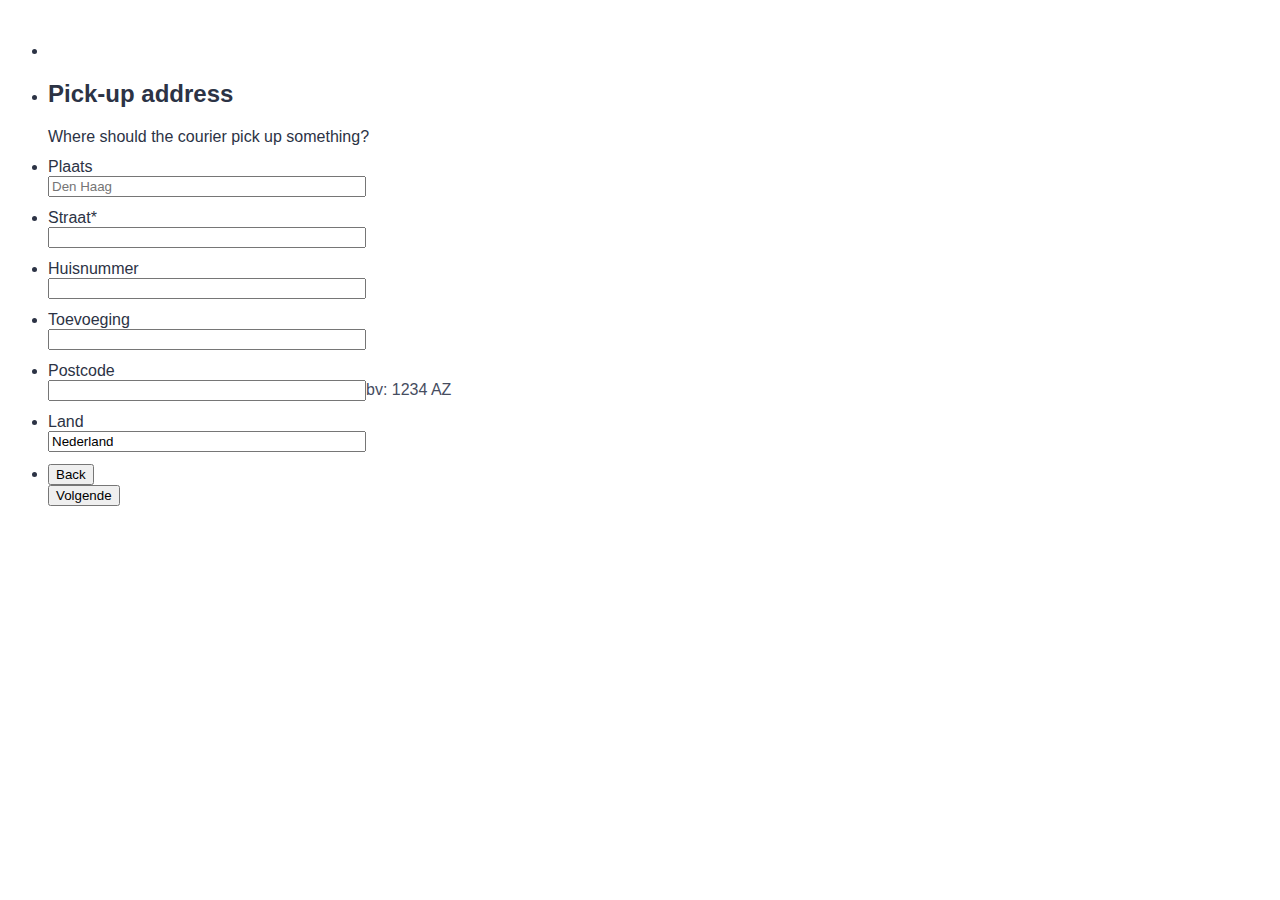
==== form.html @ b3a0fb4d "testform" ====
<!DOCTYPE html>
<html lang="en">
<head>
    <meta charset="UTF-8">
    <meta name="viewport" content="width=device-width, initial-scale=1.0">
    <title>Document</title>
</head>
<body>
    <script src="https://cdn02.jotfor.ms/static/prototype.forms.js?v=3.3.54781" type="text/javascript"></script>
<script src="https://cdn03.jotfor.ms/static/jotform.forms.js?v=3.3.54781" type="text/javascript"></script>
<script src="https://cdn01.jotfor.ms/js/vendor/maskedinput_5.0.9.min.js?v=3.3.54781" type="text/javascript"></script>
<script src="https://cdn01.jotfor.ms/s/umd/a07a3456121/for-widgets-server.js?v=3.3.54781" type="text/javascript"></script>
<script type="text/javascript">	JotForm.newDefaultTheme = true;
	JotForm.extendsNewTheme = false;
	JotForm.singleProduct = false;
	JotForm.newPaymentUIForNewCreatedForms = true;
	JotForm.texts = {"confirmEmail":"E-mail does not match","pleaseWait":"Please wait...","validateEmail":"You need to validate this e-mail","confirmClearForm":"Are you sure you want to clear the form","lessThan":"Your score should be less than or equal to","incompleteFields":"There are incomplete required fields. Please complete them.","required":"This field is required.","requireOne":"At least one field required.","requireEveryRow":"Every row is required.","requireEveryCell":"Every cell is required.","email":"Enter a valid e-mail address","alphabetic":"This field can only contain letters","numeric":"This field can only contain numeric values","alphanumeric":"This field can only contain letters and numbers.","cyrillic":"This field can only contain cyrillic characters","url":"This field can only contain a valid URL","currency":"This field can only contain currency values.","fillMask":"Field value must fill mask.","uploadExtensions":"You can only upload following files:","noUploadExtensions":"File has no extension file type (e.g. .txt, .png, .jpeg)","uploadFilesize":"File size cannot be bigger than:","uploadFilesizemin":"File size cannot be smaller than:","gradingScoreError":"Score total should only be less than or equal to","inputCarretErrorA":"Input should not be less than the minimum value:","inputCarretErrorB":"Input should not be greater than the maximum value:","maxDigitsError":"The maximum digits allowed is","minCharactersError":"The number of characters should not be less than the minimum value:","maxCharactersError":"The number of characters should not be more than the maximum value:","freeEmailError":"Free email accounts are not allowed","minSelectionsError":"The minimum required number of selections is ","maxSelectionsError":"The maximum number of selections allowed is ","pastDatesDisallowed":"Date must not be in the past.","dateLimited":"This date is unavailable.","dateInvalid":"This date is not valid. The date format is {format}","dateInvalidSeparate":"This date is not valid. Enter a valid {element}.","ageVerificationError":"You must be older than {minAge} years old to submit this form.","multipleFileUploads_typeError":"{file} has invalid extension. Only {extensions} are allowed.","multipleFileUploads_sizeError":"{file} is too large, maximum file size is {sizeLimit}.","multipleFileUploads_minSizeError":"{file} is too small, minimum file size is {minSizeLimit}.","multipleFileUploads_emptyError":"{file} is empty, please select files again without it.","multipleFileUploads_uploadFailed":"File upload failed, please remove it and upload the file again.","multipleFileUploads_onLeave":"The files are being uploaded, if you leave now the upload will be cancelled.","multipleFileUploads_fileLimitError":"Only {fileLimit} file uploads allowed.","dragAndDropFilesHere_infoMessage":"Drag and drop files here","chooseAFile_infoMessage":"Choose a file","maxFileSize_infoMessage":"Max. file size","generalError":"There are errors on the form. Please fix them before continuing.","generalPageError":"There are errors on this page. Please fix them before continuing.","wordLimitError":"Too many words. The limit is","wordMinLimitError":"Too few words.  The minimum is","characterLimitError":"Too many Characters.  The limit is","characterMinLimitError":"Too few characters. The minimum is","ccInvalidNumber":"Credit Card Number is invalid.","ccInvalidCVC":"CVC number is invalid.","ccInvalidExpireDate":"Expire date is invalid.","ccInvalidExpireMonth":"Expiration month is invalid.","ccInvalidExpireYear":"Expiration year is invalid.","ccMissingDetails":"Please fill up the credit card details.","ccMissingProduct":"Please select at least one product.","ccMissingDonation":"Please enter numeric values for donation amount.","disallowDecimals":"Please enter a whole number.","restrictedDomain":"This domain is not allowed","ccDonationMinLimitError":"Minimum amount is {minAmount} {currency}","requiredLegend":"All fields marked with * are required and must be filled.","geoPermissionTitle":"Permission Denied","geoPermissionDesc":"Check your browser's privacy settings.","geoNotAvailableTitle":"Position Unavailable","geoNotAvailableDesc":"Location provider not available. Please enter the address manually.","geoTimeoutTitle":"Timeout","geoTimeoutDesc":"Please check your internet connection and try again.","selectedTime":"Selected Time","formerSelectedTime":"Former Time","cancelAppointment":"Cancel Appointment","cancelSelection":"Cancel Selection","noSlotsAvailable":"No slots available","slotUnavailable":"{time} on {date} has been selected is unavailable. Please select another slot.","multipleError":"There are {count} errors on this page. Please correct them before moving on.","oneError":"There is {count} error on this page. Please correct it before moving on.","doneMessage":"Well done! All errors are fixed.","invalidTime":"Enter a valid time","doneButton":"Done","reviewSubmitText":"Review and Submit","nextButtonText":"Next","prevButtonText":"Previous","seeErrorsButton":"See Errors","notEnoughStock":"Not enough stock for the current selection","notEnoughStock_remainedItems":"Not enough stock for the current selection ({count} items left)","soldOut":"Sold Out","justSoldOut":"Just Sold Out","selectionSoldOut":"Selection Sold Out","subProductItemsLeft":"({count} items left)","startButtonText":"START","submitButtonText":"Submit","submissionLimit":"Sorry! Only one entry is allowed. <br> Multiple submissions are disabled for this form.","reviewBackText":"Back to Form","seeAllText":"See All","progressMiddleText":"of","fieldError":"field has an error.","error":"Error"};
	JotForm.newPaymentUI = true;
	JotForm.replaceTagTest = true;
	JotForm.clearFieldOnHide="disable";
	JotForm.submitError="jumpToFirstError";
	JotForm.isFullSource = true;

	JotForm.init(function(){
	/*INIT-START*/
if (window.JotForm && JotForm.accessible) $('input_1').setAttribute('tabindex',0);
      JotForm.description('input_1', 'Where should the courier pick up something?');
if (window.JotForm && JotForm.accessible) $('input_6').setAttribute('tabindex',0);
if (window.JotForm && JotForm.accessible) $('input_7').setAttribute('tabindex',0);
if (window.JotForm && JotForm.accessible) $('input_8').setAttribute('tabindex',0);
if (window.JotForm && JotForm.accessible) $('input_9').setAttribute('tabindex',0);
      JotForm.setInputTextMasking( 'input_9', '\u0023\u0023\u0023\u0023 \u0040\u0040' );
if (window.JotForm && JotForm.accessible) $('input_10').setAttribute('tabindex',0);
if (window.JotForm && JotForm.accessible) $('input_13').setAttribute('tabindex',0);
      JotForm.description('input_13', 'Where should the courier pick up something?');
if (window.JotForm && JotForm.accessible) $('input_14').setAttribute('tabindex',0);
if (window.JotForm && JotForm.accessible) $('input_15').setAttribute('tabindex',0);
if (window.JotForm && JotForm.accessible) $('input_16').setAttribute('tabindex',0);
if (window.JotForm && JotForm.accessible) $('input_17').setAttribute('tabindex',0);
      JotForm.setInputTextMasking( 'input_17', '\u0023\u0023\u0023\u0023 \u0040\u0040' );
if (window.JotForm && JotForm.accessible) $('input_18').setAttribute('tabindex',0);
      JotForm.alterTexts({"ageVerificationError":"You must be older than {minAge} years old to submit this form.","alphabetic":"This field can only contain letters","alphanumeric":"This field can only contain letters and numbers.","cancelAppointment":"Cancel Appointment","cancelSelection":"Cancel Selection","ccDonationMinLimitError":"Minimum amount is {minAmount} {currency}","ccInvalidCVC":"CVC number is invalid.","ccInvalidExpireDate":"Expire date is invalid.","ccInvalidExpireMonth":"Expiration month is invalid.","ccInvalidExpireYear":"Expiration year is invalid.","ccInvalidNumber":"Credit Card Number is invalid.","ccMissingDetails":"Please fill up the credit card details.","ccMissingDonation":"Please enter numeric values for donation amount.","ccMissingProduct":"Please select at least one product.","characterLimitError":"Too many Characters.  The limit is","characterMinLimitError":"Too few characters. The minimum is","chooseAFile_infoMessage":"Choose a file","confirmClearForm":"Are you sure you want to clear the form","confirmEmail":"E-mail does not match","currency":"This field can only contain currency values.","cyrillic":"This field can only contain cyrillic characters","dateInvalid":"This date is not valid. The date format is {format}","dateInvalidSeparate":"This date is not valid. Enter a valid {element}.","dateLimited":"This date is unavailable.","disallowDecimals":"Please enter a whole number.","doneButton":"Done","doneMessage":"Well done! All errors are fixed.","dragAndDropFilesHere_infoMessage":"Drag and drop files here","email":"Enter a valid e-mail address","error":"Error","fieldError":"field has an error.","fillMask":"Field value must fill mask.","formerSelectedTime":"Former Time","freeEmailError":"Free email accounts are not allowed","generalError":"There are errors on the form. Please fix them before continuing.","generalPageError":"There are errors on this page. Please fix them before continuing.","geoNotAvailableDesc":"Location provider not available. Please enter the address manually.","geoNotAvailableTitle":"Position Unavailable","geoPermissionDesc":"Check your browser's privacy settings.","geoPermissionTitle":"Permission Denied","geoTimeoutDesc":"Please check your internet connection and try again.","geoTimeoutTitle":"Timeout","gradingScoreError":"Score total should only be less than or equal to","incompleteFields":"There are incomplete required fields. Please complete them.","inputCarretErrorA":"Input should not be less than the minimum value:","inputCarretErrorB":"Input should not be greater than the maximum value:","invalidTime":"Enter a valid time","justSoldOut":"Just Sold Out","lessThan":"Your score should be less than or equal to","maxCharactersError":"The number of characters should not be more than the maximum value:","maxDigitsError":"The maximum digits allowed is","maxFileSize_infoMessage":"Max. file size","maxSelectionsError":"The maximum number of selections allowed is ","minCharactersError":"The number of characters should not be less than the minimum value:","minSelectionsError":"The minimum required number of selections is ","multipleError":"There are {count} errors on this page. Please correct them before moving on.","multipleFileUploads_emptyError":"{file} is empty, please select files again without it.","multipleFileUploads_fileLimitError":"Only {fileLimit} file uploads allowed.","multipleFileUploads_minSizeError":"{file} is too small, minimum file size is {minSizeLimit}.","multipleFileUploads_onLeave":"The files are being uploaded, if you leave now the upload will be cancelled.","multipleFileUploads_sizeError":"{file} is too large, maximum file size is {sizeLimit}.","multipleFileUploads_typeError":"{file} has invalid extension. Only {extensions} are allowed.","multipleFileUploads_uploadFailed":"File upload failed, please remove it and upload the file again.","nextButtonText":"Next","noSlotsAvailable":"No slots available","notEnoughStock":"Not enough stock for the current selection","notEnoughStock_remainedItems":"Not enough stock for the current selection ({count} items left)","noUploadExtensions":"File has no extension file type (e.g. .txt, .png, .jpeg)","numeric":"This field can only contain numeric values","oneError":"There is {count} error on this page. Please correct it before moving on.","pastDatesDisallowed":"Date must not be in the past.","pleaseWait":"Please wait...","prevButtonText":"Previous","progressMiddleText":"of","required":"This field is required.","requiredLegend":"All fields marked with * are required and must be filled.","requireEveryCell":"Every cell is required.","requireEveryRow":"Every row is required.","requireOne":"At least one field required.","restrictedDomain":"This domain is not allowed","reviewBackText":"Back to Form","reviewSubmitText":"Review and Submit","seeAllText":"See All","seeErrorsButton":"See Errors","selectedTime":"Selected Time","selectionSoldOut":"Selection Sold Out","slotUnavailable":"{time} on {date} has been selected is unavailable. Please select another slot.","soldOut":"Sold Out","startButtonText":"START","submissionLimit":"Sorry! Only one entry is allowed. &lt;br&gt; Multiple submissions are disabled for this form.","submitButtonText":"Submit","subProductItemsLeft":"({count} items left)","uploadExtensions":"You can only upload following files:","uploadFilesize":"File size cannot be bigger than:","uploadFilesizemin":"File size cannot be smaller than:","url":"This field can only contain a valid URL","validateEmail":"You need to validate this e-mail","wordLimitError":"Too many words. The limit is","wordMinLimitError":"Too few words.  The minimum is"});
	/*INIT-END*/
	});

   setTimeout(function() {
JotForm.paymentExtrasOnTheFly([null,{"description":"Where should the courier pick up something?","name":"ltspanClasshwtzegtltspan","qid":"1","subLabel":"","text":"Plaats","type":"control_textbox"},null,null,null,{"name":"pickupAddress","qid":"5","text":"Pick-up address","type":"control_head"},{"description":"","name":"straat","qid":"6","subLabel":"","text":"Straat","type":"control_textbox"},{"description":"","name":"huisnummer","qid":"7","subLabel":"","text":"Huisnummer","type":"control_textbox"},{"description":"","name":"toevoeging","qid":"8","subLabel":"","text":"Toevoeging","type":"control_textbox"},{"description":"","name":"postcode","qid":"9","subLabel":"bv: 1234 AZ","text":"Postcode","type":"control_textbox"},{"description":"","name":"land","qid":"10","subLabel":"","text":"Land","type":"control_textbox"},{"name":"pageBreak","qid":"11","text":"Page Break","type":"control_pagebreak"},null,{"description":"Where should the courier pick up something?","name":"plaats","qid":"13","subLabel":"","text":"Plaats","type":"control_textbox"},{"description":"","name":"straat14","qid":"14","subLabel":"","text":"Straat","type":"control_textbox"},{"description":"","name":"huisnummer15","qid":"15","subLabel":"","text":"Huisnummer","type":"control_textbox"},{"description":"","name":"toevoeging16","qid":"16","subLabel":"","text":"Toevoeging","type":"control_textbox"},{"description":"","name":"postcode17","qid":"17","subLabel":"bv: 1234 AZ","text":"Postcode","type":"control_textbox"},{"description":"","name":"land18","qid":"18","subLabel":"","text":"Land","type":"control_textbox"},null,{"name":"deliveryAddress","qid":"20","text":"Delivery address","type":"control_head"},null,null,null,{"name":"pageBreak24","qid":"24","text":"Page Break","type":"control_pagebreak"},null,{"name":"watIs","qid":"26","text":"Wat is de omvang","type":"control_head"},null,null,null,null,null,null,null,null,null,null,{"name":"typeA","qid":"37","text":"","type":"control_widget"}]);}, 20); 
</script>
<link type="text/css" rel="stylesheet" href="https://cdn01.jotfor.ms/stylebuilder/static/form-common.css?v=73932fc
"/>
<style type="text/css">@media print{*{-webkit-print-color-adjust: exact !important;color-adjust: exact !important;}.form-section{display:inline!important}.form-pagebreak{display:none!important}.form-section-closed{height:auto!important}.page-section{position:initial!important}}</style>
<link type="text/css" rel="stylesheet" href="https://cdn02.jotfor.ms/themes/CSS/5e6b428acc8c4e222d1beb91.css?v=3.3.54781"/>
<link type="text/css" rel="stylesheet" href="https://cdn03.jotfor.ms/css/styles/payment/payment_styles.css?3.3.54781" />
<link type="text/css" rel="stylesheet" href="https://cdn01.jotfor.ms/css/styles/payment/payment_feature.css?3.3.54781" />
<style type="text/css" id="form-designer-style">
    /* Injected CSS Code */
/*PREFERENCES STYLE*/
    .form-all {
      font-family: Inter, sans-serif;
    }
  
    .form-label.form-label-auto {
      
    display: block;
    float: none;
    text-align: left;
    width: 100%;
  
    }
  
    .form-line {
      margin-top: 12px;
      margin-bottom: 12px;
    }
  
    .form-all {
      max-width: 752px;
      width: 100%;
    }
  
    .form-label.form-label-left,
    .form-label.form-label-right,
    .form-label.form-label-left.form-label-auto,
    .form-label.form-label-right.form-label-auto {
      width: 230px;
    }
  
    .form-all {
      font-size: 16px
    }
  
    .supernova .form-all, .form-all {
      background-color: #fff;
    }
  
    .form-all {
      color: #2C3345;
    }
    .form-header-group .form-header {
      color: #2C3345;
    }
    .form-header-group .form-subHeader {
      color: #2C3345;
    }
    .form-label-top,
    .form-label-left,
    .form-label-right,
    .form-html,
    .form-checkbox-item label,
    .form-radio-item label,
    span.FITB .qb-checkbox-label,
    span.FITB .qb-radiobox-label,
    span.FITB .form-radio label,
    span.FITB .form-checkbox label,
    [data-blotid][data-type=checkbox] [data-labelid],
    [data-blotid][data-type=radiobox] [data-labelid],
    span.FITB-inptCont[data-type=checkbox] label,
    span.FITB-inptCont[data-type=radiobox] label {
      color: #2C3345;
    }
    .form-sub-label {
      color: #464d5f;
    }
  
  .supernova {
    background-color: undefined;
  }
  .supernova body {
    background: transparent;
  }
  
    .form-textbox,
    .form-textarea,
    .form-dropdown,
    .form-radio-other-input,
    .form-checkbox-other-input,
    .form-captcha input,
    .form-spinner input {
      background-color: undefined;
    }
  
      
    .supernova {
      background-repeat: no-repeat;
      background-size:cover;
      background-attachment: fixed;
      background-position: center top;
    }

      .supernova, #stage {
        background-image: none;
      }
    
      .form-all {
        background-image: none;
      }
    /*PREFERENCES STYLE*//*__INSPECT_SEPERATOR__*/
    /* Injected CSS Code */
</style>

<form class="jotform-form" onsubmit="return typeof testSubmitFunction !== 'undefined' && testSubmitFunction();" action="https://eu-submit.jotform.com/submit/241743572276057" method="post" name="form_241743572276057" id="241743572276057" accept-charset="utf-8" autocomplete="on"><input type="hidden" name="formID" value="241743572276057" /><input type="hidden" id="JWTContainer" value="" /><input type="hidden" id="cardinalOrderNumber" value="" /><input type="hidden" id="jsExecutionTracker" name="jsExecutionTracker" value="build-date-1719160362410" /><input type="hidden" id="submitSource" name="submitSource" value="unknown" /><input type="hidden" id="buildDate" name="buildDate" value="1719160362410" />
  <div role="main" class="form-all">
    <ul class="form-section page-section">
      <li class="form-line" data-type="control_widget" id="id_37"><label class="form-label form-label-top form-label-auto" id="label_37" for="input_37" aria-hidden="true"> </label>
        <div id="cid_37" class="form-input-wide" data-layout="full">
          <div data-widget-name="GeoComplete" style="width:100%;text-align:Left;overflow-x:auto" data-component="widget-field"><iframe data-client-id="52933bf13be147110a000005" title="GeoComplete" frameBorder="0" scrolling="no" allowtransparency="true" allow="geolocation; microphone; camera; autoplay; encrypted-media; fullscreen" data-type="iframe" class="custom-field-frame" id="customFieldFrame_37" src="" style="max-width:212px;border:none;width:100%;height:40px" data-width="212" data-height="40"></iframe>
            <div class="widget-inputs-wrapper"><input type="hidden" id="input_37" class="form-hidden form-widget  " name="q37_typeA" value="" /><input type="hidden" id="widget_settings_37" class="form-hidden form-widget-settings" value="%5B%7B%22name%22%3A%22color%22%2C%22value%22%3A%22Black%22%7D%2C%7B%22name%22%3A%22allowedCountry%22%2C%22value%22%3A%22Worldwide%22%7D%2C%7B%22name%22%3A%22apiKey%22%2C%22value%22%3A%22AIzaSyA9giEu3eEPj6LIpFzE7bt7j7GqoI_tk88%22%7D%5D" data-version="2" /></div>
            <script type="text/javascript">
              setTimeout(function()
              {
                var _cFieldFrame = document.getElementById("customFieldFrame_37");
                if (_cFieldFrame)
                {
                  _cFieldFrame.onload = function()
                  {
                    if (typeof widgetFrameLoaded !== 'undefined')
                    {
                      widgetFrameLoaded(37,
                      {
                        "formID": 241743572276057
                      })
                    }
                  };
                  _cFieldFrame.src = "//widgets.jotform.io/geoComplete/?qid=37&isOpenedInPortal=undefined&align=Left&ref=" +
                    encodeURIComponent(window.location.protocol + "//" + window.location.host) + '' + '' + '' +
                    '&injectCSS=' + encodeURIComponent(window.location.search.indexOf("ndt=1") > -1);
                  _cFieldFrame.addClassName("custom-field-frame-rendered");
                }
              }, 0);
            </script>
          </div>
        </div>
      </li>
      <li id="cid_5" class="form-input-wide" data-type="control_head">
        <div class="form-header-group  header-default">
          <div class="header-text httal htvam">
            <h2 id="header_5" class="form-header" data-component="header">Pick-up address</h2>
            <div id="subHeader_5" class="form-subHeader">Where should the courier pick up something?</div>
          </div>
        </div>
      </li>
      <li class="form-line" data-type="control_textbox" id="id_1"><label class="form-label form-label-top form-label-auto" id="label_1" for="input_1" aria-hidden="false"> Plaats </label>
        <div id="cid_1" class="form-input-wide" data-layout="half"> <input type="text" id="input_1" name="q1_ltspanClasshwtzegtltspan" data-type="input-textbox" class="form-textbox" data-defaultvalue="" style="width:310px" size="310" placeholder="Den Haag" data-component="textbox" aria-labelledby="label_1" value="" /> </div>
      </li>
      <li class="form-line jf-required" data-type="control_textbox" id="id_6"><label class="form-label form-label-top form-label-auto" id="label_6" for="input_6" aria-hidden="false"> Straat<span class="form-required">*</span> </label>
        <div id="cid_6" class="form-input-wide jf-required" data-layout="half"> <input type="text" id="input_6" name="q6_straat" data-type="input-textbox" class="form-textbox validate[required]" data-defaultvalue="" style="width:310px" size="310" data-component="textbox" aria-labelledby="label_6" required="" value="" /> </div>
      </li>
      <li class="form-line" data-type="control_textbox" id="id_7"><label class="form-label form-label-top form-label-auto" id="label_7" for="input_7" aria-hidden="false"> Huisnummer </label>
        <div id="cid_7" class="form-input-wide" data-layout="half"> <input type="text" id="input_7" name="q7_huisnummer" data-type="input-textbox" class="form-textbox" data-defaultvalue="" style="width:310px" size="310" data-component="textbox" aria-labelledby="label_7" value="" /> </div>
      </li>
      <li class="form-line" data-type="control_textbox" id="id_8"><label class="form-label form-label-top form-label-auto" id="label_8" for="input_8" aria-hidden="false"> Toevoeging </label>
        <div id="cid_8" class="form-input-wide" data-layout="half"> <input type="text" id="input_8" name="q8_toevoeging" data-type="input-textbox" class="form-textbox" data-defaultvalue="" style="width:310px" size="310" data-component="textbox" aria-labelledby="label_8" value="" /> </div>
      </li>
      <li class="form-line" data-type="control_textbox" id="id_9"><label class="form-label form-label-top form-label-auto" id="label_9" for="input_9" aria-hidden="false"> Postcode </label>
        <div id="cid_9" class="form-input-wide" data-layout="half"> <span class="form-sub-label-container" style="vertical-align:top"><input type="text" id="input_9" name="q9_postcode" data-type="input-textbox" class="form-textbox validate[Fill Mask]" data-defaultvalue="" style="width:310px" size="310" data-masked="true" data-component="textbox" aria-labelledby="label_9 sublabel_input_9" value="" /><label class="form-sub-label" for="input_9" id="sublabel_input_9" style="min-height:13px">bv: 1234 AZ</label></span> </div>
      </li>
      <li class="form-line" data-type="control_textbox" id="id_10"><label class="form-label form-label-top form-label-auto" id="label_10" for="input_10" aria-hidden="false"> Land </label>
        <div id="cid_10" class="form-input-wide" data-layout="half"> <input type="text" id="input_10" name="q10_land" data-type="input-textbox" class="form-readonly form-textbox" data-defaultvalue="Nederland" style="width:310px" size="310" tabindex="-1" data-component="textbox" aria-labelledby="label_10" readonly="" value="Nederland" /> </div>
      </li>
      <li id="cid_11" class="form-input-wide" data-type="control_pagebreak">
        <div class="form-pagebreak" data-component="pagebreak">
          <div class="form-pagebreak-back-container"><button id="form-pagebreak-back_11" type="button" class="form-pagebreak-back  button-hidden jf-form-buttons" data-component="pagebreak-back">Back</button></div>
          <div class="form-pagebreak-next-container"><button id="form-pagebreak-next_11" type="button" class="form-pagebreak-next  jf-form-buttons" data-component="pagebreak-next">Volgende</button></div>
          <div style="clear:both" class="pageInfo form-sub-label" id="pageInfo_11"></div>
        </div>
      </li>
    </ul>
    <ul class="form-section page-section" style="display:none;">
      <li id="cid_20" class="form-input-wide" data-type="control_head">
        <div class="form-header-group  header-default">
          <div class="header-text httal htvam">
            <h2 id="header_20" class="form-header" data-component="header">Delivery address</h2>
            <div id="subHeader_20" class="form-subHeader">Where should the courier deliver something?</div>
          </div>
        </div>
      </li>
      <li class="form-line" data-type="control_textbox" id="id_13"><label class="form-label form-label-top form-label-auto" id="label_13" for="input_13" aria-hidden="false"> Plaats </label>
        <div id="cid_13" class="form-input-wide" data-layout="half"> <input type="text" id="input_13" name="q13_plaats" data-type="input-textbox" class="form-textbox" data-defaultvalue="" style="width:310px" size="310" placeholder="Den Haag" data-component="textbox" aria-labelledby="label_13" value="" /> </div>
      </li>
      <li class="form-line jf-required" data-type="control_textbox" id="id_14"><label class="form-label form-label-top form-label-auto" id="label_14" for="input_14" aria-hidden="false"> Straat<span class="form-required">*</span> </label>
        <div id="cid_14" class="form-input-wide jf-required" data-layout="half"> <input type="text" id="input_14" name="q14_straat14" data-type="input-textbox" class="form-textbox validate[required]" data-defaultvalue="" style="width:310px" size="310" data-component="textbox" aria-labelledby="label_14" required="" value="" /> </div>
      </li>
      <li class="form-line" data-type="control_textbox" id="id_15"><label class="form-label form-label-top form-label-auto" id="label_15" for="input_15" aria-hidden="false"> Huisnummer </label>
        <div id="cid_15" class="form-input-wide" data-layout="half"> <input type="text" id="input_15" name="q15_huisnummer15" data-type="input-textbox" class="form-textbox" data-defaultvalue="" style="width:310px" size="310" data-component="textbox" aria-labelledby="label_15" value="" /> </div>
      </li>
      <li class="form-line" data-type="control_textbox" id="id_16"><label class="form-label form-label-top form-label-auto" id="label_16" for="input_16" aria-hidden="false"> Toevoeging </label>
        <div id="cid_16" class="form-input-wide" data-layout="half"> <input type="text" id="input_16" name="q16_toevoeging16" data-type="input-textbox" class="form-textbox" data-defaultvalue="" style="width:310px" size="310" data-component="textbox" aria-labelledby="label_16" value="" /> </div>
      </li>
      <li class="form-line" data-type="control_textbox" id="id_17"><label class="form-label form-label-top form-label-auto" id="label_17" for="input_17" aria-hidden="false"> Postcode </label>
        <div id="cid_17" class="form-input-wide" data-layout="half"> <span class="form-sub-label-container" style="vertical-align:top"><input type="text" id="input_17" name="q17_postcode17" data-type="input-textbox" class="form-textbox validate[Fill Mask]" data-defaultvalue="" style="width:310px" size="310" data-masked="true" data-component="textbox" aria-labelledby="label_17 sublabel_input_17" value="" /><label class="form-sub-label" for="input_17" id="sublabel_input_17" style="min-height:13px">bv: 1234 AZ</label></span> </div>
      </li>
      <li class="form-line" data-type="control_textbox" id="id_18"><label class="form-label form-label-top form-label-auto" id="label_18" for="input_18" aria-hidden="false"> Land </label>
        <div id="cid_18" class="form-input-wide" data-layout="half"> <input type="text" id="input_18" name="q18_land18" data-type="input-textbox" class="form-readonly form-textbox" data-defaultvalue="Nederland" style="width:310px" size="310" tabindex="-1" data-component="textbox" aria-labelledby="label_18" readonly="" value="Nederland" /> </div>
      </li>
      <li id="cid_24" class="form-input-wide" data-type="control_pagebreak">
        <div class="form-pagebreak" data-component="pagebreak">
          <div class="form-pagebreak-back-container"><button id="form-pagebreak-back_24" type="button" class="form-pagebreak-back  jf-form-buttons" data-component="pagebreak-back">Back</button></div>
          <div class="form-pagebreak-next-container"><button id="form-pagebreak-next_24" type="button" class="form-pagebreak-next  jf-form-buttons" data-component="pagebreak-next">Volgende</button></div>
          <div style="clear:both" class="pageInfo form-sub-label" id="pageInfo_24"></div>
        </div>
      </li>
    </ul>
    <ul class="form-section page-section" style="display:none;">
      <li id="cid_26" class="form-input-wide" data-type="control_head">
        <div class="form-header-group  header-default">
          <div class="header-text httal htvam">
            <h2 id="header_26" class="form-header" data-component="header">Wat is de omvang</h2>
          </div>
        </div>
      </li>
      <li style="display:none">Should be Empty: <input type="text" name="website" value="" type="hidden" /></li>
    </ul>
  </div>
  <script>
    JotForm.showJotFormPowered = "0";
  </script>
  <script>
    JotForm.poweredByText = "Powered by Jotform";
  </script><input type="hidden" class="simple_spc" id="simple_spc" name="simple_spc" value="241743572276057" />
  <script type="text/javascript">
    var all_spc = document.querySelectorAll("form[id='241743572276057'] .si" + "mple" + "_spc");
    for (var i = 0; i < all_spc.length; i++)
    {
      all_spc[i].value = "241743572276057-241743572276057";
    }
  </script>
</form><script type="text/javascript">JotForm.ownerView=true;</script><script type="text/javascript">JotForm.forwardToEu=true;</script><script type="text/javascript">JotForm.isNewSACL=true;</script>
</body>
</html>
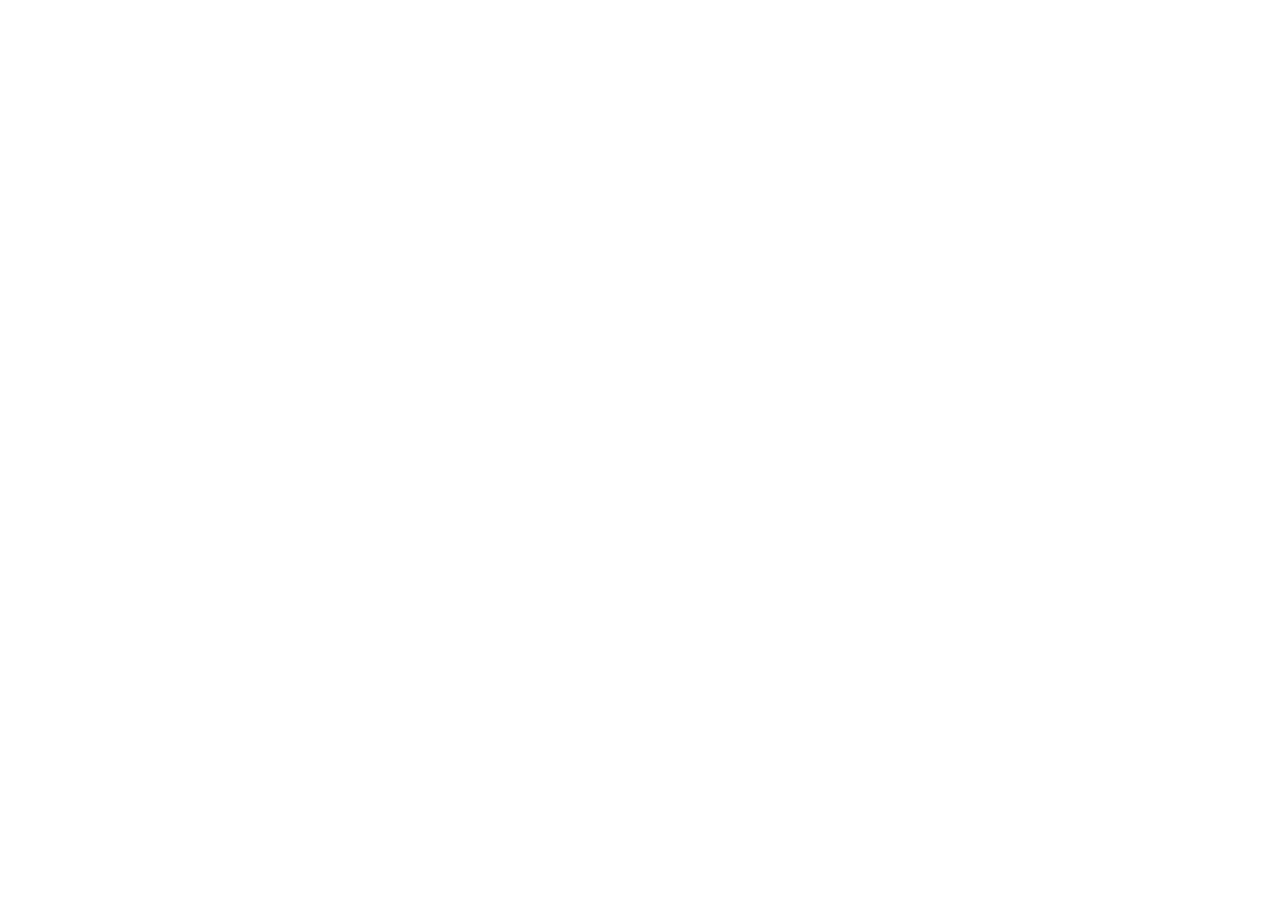
==== commit c1bc72f5: "clean form" ====
--- a/form.html
+++ b/form.html
@@ -6,284 +6,6 @@
     <title>Document</title>
 </head>
 <body>
-    <script src="https://cdn02.jotfor.ms/static/prototype.forms.js?v=3.3.54781" type="text/javascript"></script>
-<script src="https://cdn03.jotfor.ms/static/jotform.forms.js?v=3.3.54781" type="text/javascript"></script>
-<script src="https://cdn01.jotfor.ms/js/vendor/maskedinput_5.0.9.min.js?v=3.3.54781" type="text/javascript"></script>
-<script src="https://cdn01.jotfor.ms/s/umd/a07a3456121/for-widgets-server.js?v=3.3.54781" type="text/javascript"></script>
-<script type="text/javascript">	JotForm.newDefaultTheme = true;
-	JotForm.extendsNewTheme = false;
-	JotForm.singleProduct = false;
-	JotForm.newPaymentUIForNewCreatedForms = true;
-	JotForm.texts = {"confirmEmail":"E-mail does not match","pleaseWait":"Please wait...","validateEmail":"You need to validate this e-mail","confirmClearForm":"Are you sure you want to clear the form","lessThan":"Your score should be less than or equal to","incompleteFields":"There are incomplete required fields. Please complete them.","required":"This field is required.","requireOne":"At least one field required.","requireEveryRow":"Every row is required.","requireEveryCell":"Every cell is required.","email":"Enter a valid e-mail address","alphabetic":"This field can only contain letters","numeric":"This field can only contain numeric values","alphanumeric":"This field can only contain letters and numbers.","cyrillic":"This field can only contain cyrillic characters","url":"This field can only contain a valid URL","currency":"This field can only contain currency values.","fillMask":"Field value must fill mask.","uploadExtensions":"You can only upload following files:","noUploadExtensions":"File has no extension file type (e.g. .txt, .png, .jpeg)","uploadFilesize":"File size cannot be bigger than:","uploadFilesizemin":"File size cannot be smaller than:","gradingScoreError":"Score total should only be less than or equal to","inputCarretErrorA":"Input should not be less than the minimum value:","inputCarretErrorB":"Input should not be greater than the maximum value:","maxDigitsError":"The maximum digits allowed is","minCharactersError":"The number of characters should not be less than the minimum value:","maxCharactersError":"The number of characters should not be more than the maximum value:","freeEmailError":"Free email accounts are not allowed","minSelectionsError":"The minimum required number of selections is ","maxSelectionsError":"The maximum number of selections allowed is ","pastDatesDisallowed":"Date must not be in the past.","dateLimited":"This date is unavailable.","dateInvalid":"This date is not valid. The date format is {format}","dateInvalidSeparate":"This date is not valid. Enter a valid {element}.","ageVerificationError":"You must be older than {minAge} years old to submit this form.","multipleFileUploads_typeError":"{file} has invalid extension. Only {extensions} are allowed.","multipleFileUploads_sizeError":"{file} is too large, maximum file size is {sizeLimit}.","multipleFileUploads_minSizeError":"{file} is too small, minimum file size is {minSizeLimit}.","multipleFileUploads_emptyError":"{file} is empty, please select files again without it.","multipleFileUploads_uploadFailed":"File upload failed, please remove it and upload the file again.","multipleFileUploads_onLeave":"The files are being uploaded, if you leave now the upload will be cancelled.","multipleFileUploads_fileLimitError":"Only {fileLimit} file uploads allowed.","dragAndDropFilesHere_infoMessage":"Drag and drop files here","chooseAFile_infoMessage":"Choose a file","maxFileSize_infoMessage":"Max. file size","generalError":"There are errors on the form. Please fix them before continuing.","generalPageError":"There are errors on this page. Please fix them before continuing.","wordLimitError":"Too many words. The limit is","wordMinLimitError":"Too few words.  The minimum is","characterLimitError":"Too many Characters.  The limit is","characterMinLimitError":"Too few characters. The minimum is","ccInvalidNumber":"Credit Card Number is invalid.","ccInvalidCVC":"CVC number is invalid.","ccInvalidExpireDate":"Expire date is invalid.","ccInvalidExpireMonth":"Expiration month is invalid.","ccInvalidExpireYear":"Expiration year is invalid.","ccMissingDetails":"Please fill up the credit card details.","ccMissingProduct":"Please select at least one product.","ccMissingDonation":"Please enter numeric values for donation amount.","disallowDecimals":"Please enter a whole number.","restrictedDomain":"This domain is not allowed","ccDonationMinLimitError":"Minimum amount is {minAmount} {currency}","requiredLegend":"All fields marked with * are required and must be filled.","geoPermissionTitle":"Permission Denied","geoPermissionDesc":"Check your browser's privacy settings.","geoNotAvailableTitle":"Position Unavailable","geoNotAvailableDesc":"Location provider not available. Please enter the address manually.","geoTimeoutTitle":"Timeout","geoTimeoutDesc":"Please check your internet connection and try again.","selectedTime":"Selected Time","formerSelectedTime":"Former Time","cancelAppointment":"Cancel Appointment","cancelSelection":"Cancel Selection","noSlotsAvailable":"No slots available","slotUnavailable":"{time} on {date} has been selected is unavailable. Please select another slot.","multipleError":"There are {count} errors on this page. Please correct them before moving on.","oneError":"There is {count} error on this page. Please correct it before moving on.","doneMessage":"Well done! All errors are fixed.","invalidTime":"Enter a valid time","doneButton":"Done","reviewSubmitText":"Review and Submit","nextButtonText":"Next","prevButtonText":"Previous","seeErrorsButton":"See Errors","notEnoughStock":"Not enough stock for the current selection","notEnoughStock_remainedItems":"Not enough stock for the current selection ({count} items left)","soldOut":"Sold Out","justSoldOut":"Just Sold Out","selectionSoldOut":"Selection Sold Out","subProductItemsLeft":"({count} items left)","startButtonText":"START","submitButtonText":"Submit","submissionLimit":"Sorry! Only one entry is allowed. <br> Multiple submissions are disabled for this form.","reviewBackText":"Back to Form","seeAllText":"See All","progressMiddleText":"of","fieldError":"field has an error.","error":"Error"};
-	JotForm.newPaymentUI = true;
-	JotForm.replaceTagTest = true;
-	JotForm.clearFieldOnHide="disable";
-	JotForm.submitError="jumpToFirstError";
-	JotForm.isFullSource = true;
 
-	JotForm.init(function(){
-	/*INIT-START*/
-if (window.JotForm && JotForm.accessible) $('input_1').setAttribute('tabindex',0);
-      JotForm.description('input_1', 'Where should the courier pick up something?');
-if (window.JotForm && JotForm.accessible) $('input_6').setAttribute('tabindex',0);
-if (window.JotForm && JotForm.accessible) $('input_7').setAttribute('tabindex',0);
-if (window.JotForm && JotForm.accessible) $('input_8').setAttribute('tabindex',0);
-if (window.JotForm && JotForm.accessible) $('input_9').setAttribute('tabindex',0);
-      JotForm.setInputTextMasking( 'input_9', '\u0023\u0023\u0023\u0023 \u0040\u0040' );
-if (window.JotForm && JotForm.accessible) $('input_10').setAttribute('tabindex',0);
-if (window.JotForm && JotForm.accessible) $('input_13').setAttribute('tabindex',0);
-      JotForm.description('input_13', 'Where should the courier pick up something?');
-if (window.JotForm && JotForm.accessible) $('input_14').setAttribute('tabindex',0);
-if (window.JotForm && JotForm.accessible) $('input_15').setAttribute('tabindex',0);
-if (window.JotForm && JotForm.accessible) $('input_16').setAttribute('tabindex',0);
-if (window.JotForm && JotForm.accessible) $('input_17').setAttribute('tabindex',0);
-      JotForm.setInputTextMasking( 'input_17', '\u0023\u0023\u0023\u0023 \u0040\u0040' );
-if (window.JotForm && JotForm.accessible) $('input_18').setAttribute('tabindex',0);
-      JotForm.alterTexts({"ageVerificationError":"You must be older than {minAge} years old to submit this form.","alphabetic":"This field can only contain letters","alphanumeric":"This field can only contain letters and numbers.","cancelAppointment":"Cancel Appointment","cancelSelection":"Cancel Selection","ccDonationMinLimitError":"Minimum amount is {minAmount} {currency}","ccInvalidCVC":"CVC number is invalid.","ccInvalidExpireDate":"Expire date is invalid.","ccInvalidExpireMonth":"Expiration month is invalid.","ccInvalidExpireYear":"Expiration year is invalid.","ccInvalidNumber":"Credit Card Number is invalid.","ccMissingDetails":"Please fill up the credit card details.","ccMissingDonation":"Please enter numeric values for donation amount.","ccMissingProduct":"Please select at least one product.","characterLimitError":"Too many Characters.  The limit is","characterMinLimitError":"Too few characters. The minimum is","chooseAFile_infoMessage":"Choose a file","confirmClearForm":"Are you sure you want to clear the form","confirmEmail":"E-mail does not match","currency":"This field can only contain currency values.","cyrillic":"This field can only contain cyrillic characters","dateInvalid":"This date is not valid. The date format is {format}","dateInvalidSeparate":"This date is not valid. Enter a valid {element}.","dateLimited":"This date is unavailable.","disallowDecimals":"Please enter a whole number.","doneButton":"Done","doneMessage":"Well done! All errors are fixed.","dragAndDropFilesHere_infoMessage":"Drag and drop files here","email":"Enter a valid e-mail address","error":"Error","fieldError":"field has an error.","fillMask":"Field value must fill mask.","formerSelectedTime":"Former Time","freeEmailError":"Free email accounts are not allowed","generalError":"There are errors on the form. Please fix them before continuing.","generalPageError":"There are errors on this page. Please fix them before continuing.","geoNotAvailableDesc":"Location provider not available. Please enter the address manually.","geoNotAvailableTitle":"Position Unavailable","geoPermissionDesc":"Check your browser's privacy settings.","geoPermissionTitle":"Permission Denied","geoTimeoutDesc":"Please check your internet connection and try again.","geoTimeoutTitle":"Timeout","gradingScoreError":"Score total should only be less than or equal to","incompleteFields":"There are incomplete required fields. Please complete them.","inputCarretErrorA":"Input should not be less than the minimum value:","inputCarretErrorB":"Input should not be greater than the maximum value:","invalidTime":"Enter a valid time","justSoldOut":"Just Sold Out","lessThan":"Your score should be less than or equal to","maxCharactersError":"The number of characters should not be more than the maximum value:","maxDigitsError":"The maximum digits allowed is","maxFileSize_infoMessage":"Max. file size","maxSelectionsError":"The maximum number of selections allowed is ","minCharactersError":"The number of characters should not be less than the minimum value:","minSelectionsError":"The minimum required number of selections is ","multipleError":"There are {count} errors on this page. Please correct them before moving on.","multipleFileUploads_emptyError":"{file} is empty, please select files again without it.","multipleFileUploads_fileLimitError":"Only {fileLimit} file uploads allowed.","multipleFileUploads_minSizeError":"{file} is too small, minimum file size is {minSizeLimit}.","multipleFileUploads_onLeave":"The files are being uploaded, if you leave now the upload will be cancelled.","multipleFileUploads_sizeError":"{file} is too large, maximum file size is {sizeLimit}.","multipleFileUploads_typeError":"{file} has invalid extension. Only {extensions} are allowed.","multipleFileUploads_uploadFailed":"File upload failed, please remove it and upload the file again.","nextButtonText":"Next","noSlotsAvailable":"No slots available","notEnoughStock":"Not enough stock for the current selection","notEnoughStock_remainedItems":"Not enough stock for the current selection ({count} items left)","noUploadExtensions":"File has no extension file type (e.g. .txt, .png, .jpeg)","numeric":"This field can only contain numeric values","oneError":"There is {count} error on this page. Please correct it before moving on.","pastDatesDisallowed":"Date must not be in the past.","pleaseWait":"Please wait...","prevButtonText":"Previous","progressMiddleText":"of","required":"This field is required.","requiredLegend":"All fields marked with * are required and must be filled.","requireEveryCell":"Every cell is required.","requireEveryRow":"Every row is required.","requireOne":"At least one field required.","restrictedDomain":"This domain is not allowed","reviewBackText":"Back to Form","reviewSubmitText":"Review and Submit","seeAllText":"See All","seeErrorsButton":"See Errors","selectedTime":"Selected Time","selectionSoldOut":"Selection Sold Out","slotUnavailable":"{time} on {date} has been selected is unavailable. Please select another slot.","soldOut":"Sold Out","startButtonText":"START","submissionLimit":"Sorry! Only one entry is allowed. &lt;br&gt; Multiple submissions are disabled for this form.","submitButtonText":"Submit","subProductItemsLeft":"({count} items left)","uploadExtensions":"You can only upload following files:","uploadFilesize":"File size cannot be bigger than:","uploadFilesizemin":"File size cannot be smaller than:","url":"This field can only contain a valid URL","validateEmail":"You need to validate this e-mail","wordLimitError":"Too many words. The limit is","wordMinLimitError":"Too few words.  The minimum is"});
-	/*INIT-END*/
-	});
-
-   setTimeout(function() {
-JotForm.paymentExtrasOnTheFly([null,{"description":"Where should the courier pick up something?","name":"ltspanClasshwtzegtltspan","qid":"1","subLabel":"","text":"Plaats","type":"control_textbox"},null,null,null,{"name":"pickupAddress","qid":"5","text":"Pick-up address","type":"control_head"},{"description":"","name":"straat","qid":"6","subLabel":"","text":"Straat","type":"control_textbox"},{"description":"","name":"huisnummer","qid":"7","subLabel":"","text":"Huisnummer","type":"control_textbox"},{"description":"","name":"toevoeging","qid":"8","subLabel":"","text":"Toevoeging","type":"control_textbox"},{"description":"","name":"postcode","qid":"9","subLabel":"bv: 1234 AZ","text":"Postcode","type":"control_textbox"},{"description":"","name":"land","qid":"10","subLabel":"","text":"Land","type":"control_textbox"},{"name":"pageBreak","qid":"11","text":"Page Break","type":"control_pagebreak"},null,{"description":"Where should the courier pick up something?","name":"plaats","qid":"13","subLabel":"","text":"Plaats","type":"control_textbox"},{"description":"","name":"straat14","qid":"14","subLabel":"","text":"Straat","type":"control_textbox"},{"description":"","name":"huisnummer15","qid":"15","subLabel":"","text":"Huisnummer","type":"control_textbox"},{"description":"","name":"toevoeging16","qid":"16","subLabel":"","text":"Toevoeging","type":"control_textbox"},{"description":"","name":"postcode17","qid":"17","subLabel":"bv: 1234 AZ","text":"Postcode","type":"control_textbox"},{"description":"","name":"land18","qid":"18","subLabel":"","text":"Land","type":"control_textbox"},null,{"name":"deliveryAddress","qid":"20","text":"Delivery address","type":"control_head"},null,null,null,{"name":"pageBreak24","qid":"24","text":"Page Break","type":"control_pagebreak"},null,{"name":"watIs","qid":"26","text":"Wat is de omvang","type":"control_head"},null,null,null,null,null,null,null,null,null,null,{"name":"typeA","qid":"37","text":"","type":"control_widget"}]);}, 20); 
-</script>
-<link type="text/css" rel="stylesheet" href="https://cdn01.jotfor.ms/stylebuilder/static/form-common.css?v=73932fc
-"/>
-<style type="text/css">@media print{*{-webkit-print-color-adjust: exact !important;color-adjust: exact !important;}.form-section{display:inline!important}.form-pagebreak{display:none!important}.form-section-closed{height:auto!important}.page-section{position:initial!important}}</style>
-<link type="text/css" rel="stylesheet" href="https://cdn02.jotfor.ms/themes/CSS/5e6b428acc8c4e222d1beb91.css?v=3.3.54781"/>
-<link type="text/css" rel="stylesheet" href="https://cdn03.jotfor.ms/css/styles/payment/payment_styles.css?3.3.54781" />
-<link type="text/css" rel="stylesheet" href="https://cdn01.jotfor.ms/css/styles/payment/payment_feature.css?3.3.54781" />
-<style type="text/css" id="form-designer-style">
-    /* Injected CSS Code */
-/*PREFERENCES STYLE*/
-    .form-all {
-      font-family: Inter, sans-serif;
-    }
-  
-    .form-label.form-label-auto {
-      
-    display: block;
-    float: none;
-    text-align: left;
-    width: 100%;
-  
-    }
-  
-    .form-line {
-      margin-top: 12px;
-      margin-bottom: 12px;
-    }
-  
-    .form-all {
-      max-width: 752px;
-      width: 100%;
-    }
-  
-    .form-label.form-label-left,
-    .form-label.form-label-right,
-    .form-label.form-label-left.form-label-auto,
-    .form-label.form-label-right.form-label-auto {
-      width: 230px;
-    }
-  
-    .form-all {
-      font-size: 16px
-    }
-  
-    .supernova .form-all, .form-all {
-      background-color: #fff;
-    }
-  
-    .form-all {
-      color: #2C3345;
-    }
-    .form-header-group .form-header {
-      color: #2C3345;
-    }
-    .form-header-group .form-subHeader {
-      color: #2C3345;
-    }
-    .form-label-top,
-    .form-label-left,
-    .form-label-right,
-    .form-html,
-    .form-checkbox-item label,
-    .form-radio-item label,
-    span.FITB .qb-checkbox-label,
-    span.FITB .qb-radiobox-label,
-    span.FITB .form-radio label,
-    span.FITB .form-checkbox label,
-    [data-blotid][data-type=checkbox] [data-labelid],
-    [data-blotid][data-type=radiobox] [data-labelid],
-    span.FITB-inptCont[data-type=checkbox] label,
-    span.FITB-inptCont[data-type=radiobox] label {
-      color: #2C3345;
-    }
-    .form-sub-label {
-      color: #464d5f;
-    }
-  
-  .supernova {
-    background-color: undefined;
-  }
-  .supernova body {
-    background: transparent;
-  }
-  
-    .form-textbox,
-    .form-textarea,
-    .form-dropdown,
-    .form-radio-other-input,
-    .form-checkbox-other-input,
-    .form-captcha input,
-    .form-spinner input {
-      background-color: undefined;
-    }
-  
-      
-    .supernova {
-      background-repeat: no-repeat;
-      background-size:cover;
-      background-attachment: fixed;
-      background-position: center top;
-    }
-
-      .supernova, #stage {
-        background-image: none;
-      }
-    
-      .form-all {
-        background-image: none;
-      }
-    /*PREFERENCES STYLE*//*__INSPECT_SEPERATOR__*/
-    /* Injected CSS Code */
-</style>
-
-<form class="jotform-form" onsubmit="return typeof testSubmitFunction !== 'undefined' && testSubmitFunction();" action="https://eu-submit.jotform.com/submit/241743572276057" method="post" name="form_241743572276057" id="241743572276057" accept-charset="utf-8" autocomplete="on"><input type="hidden" name="formID" value="241743572276057" /><input type="hidden" id="JWTContainer" value="" /><input type="hidden" id="cardinalOrderNumber" value="" /><input type="hidden" id="jsExecutionTracker" name="jsExecutionTracker" value="build-date-1719160362410" /><input type="hidden" id="submitSource" name="submitSource" value="unknown" /><input type="hidden" id="buildDate" name="buildDate" value="1719160362410" />
-  <div role="main" class="form-all">
-    <ul class="form-section page-section">
-      <li class="form-line" data-type="control_widget" id="id_37"><label class="form-label form-label-top form-label-auto" id="label_37" for="input_37" aria-hidden="true"> </label>
-        <div id="cid_37" class="form-input-wide" data-layout="full">
-          <div data-widget-name="GeoComplete" style="width:100%;text-align:Left;overflow-x:auto" data-component="widget-field"><iframe data-client-id="52933bf13be147110a000005" title="GeoComplete" frameBorder="0" scrolling="no" allowtransparency="true" allow="geolocation; microphone; camera; autoplay; encrypted-media; fullscreen" data-type="iframe" class="custom-field-frame" id="customFieldFrame_37" src="" style="max-width:212px;border:none;width:100%;height:40px" data-width="212" data-height="40"></iframe>
-            <div class="widget-inputs-wrapper"><input type="hidden" id="input_37" class="form-hidden form-widget  " name="q37_typeA" value="" /><input type="hidden" id="widget_settings_37" class="form-hidden form-widget-settings" value="%5B%7B%22name%22%3A%22color%22%2C%22value%22%3A%22Black%22%7D%2C%7B%22name%22%3A%22allowedCountry%22%2C%22value%22%3A%22Worldwide%22%7D%2C%7B%22name%22%3A%22apiKey%22%2C%22value%22%3A%22AIzaSyA9giEu3eEPj6LIpFzE7bt7j7GqoI_tk88%22%7D%5D" data-version="2" /></div>
-            <script type="text/javascript">
-              setTimeout(function()
-              {
-                var _cFieldFrame = document.getElementById("customFieldFrame_37");
-                if (_cFieldFrame)
-                {
-                  _cFieldFrame.onload = function()
-                  {
-                    if (typeof widgetFrameLoaded !== 'undefined')
-                    {
-                      widgetFrameLoaded(37,
-                      {
-                        "formID": 241743572276057
-                      })
-                    }
-                  };
-                  _cFieldFrame.src = "//widgets.jotform.io/geoComplete/?qid=37&isOpenedInPortal=undefined&align=Left&ref=" +
-                    encodeURIComponent(window.location.protocol + "//" + window.location.host) + '' + '' + '' +
-                    '&injectCSS=' + encodeURIComponent(window.location.search.indexOf("ndt=1") > -1);
-                  _cFieldFrame.addClassName("custom-field-frame-rendered");
-                }
-              }, 0);
-            </script>
-          </div>
-        </div>
-      </li>
-      <li id="cid_5" class="form-input-wide" data-type="control_head">
-        <div class="form-header-group  header-default">
-          <div class="header-text httal htvam">
-            <h2 id="header_5" class="form-header" data-component="header">Pick-up address</h2>
-            <div id="subHeader_5" class="form-subHeader">Where should the courier pick up something?</div>
-          </div>
-        </div>
-      </li>
-      <li class="form-line" data-type="control_textbox" id="id_1"><label class="form-label form-label-top form-label-auto" id="label_1" for="input_1" aria-hidden="false"> Plaats </label>
-        <div id="cid_1" class="form-input-wide" data-layout="half"> <input type="text" id="input_1" name="q1_ltspanClasshwtzegtltspan" data-type="input-textbox" class="form-textbox" data-defaultvalue="" style="width:310px" size="310" placeholder="Den Haag" data-component="textbox" aria-labelledby="label_1" value="" /> </div>
-      </li>
-      <li class="form-line jf-required" data-type="control_textbox" id="id_6"><label class="form-label form-label-top form-label-auto" id="label_6" for="input_6" aria-hidden="false"> Straat<span class="form-required">*</span> </label>
-        <div id="cid_6" class="form-input-wide jf-required" data-layout="half"> <input type="text" id="input_6" name="q6_straat" data-type="input-textbox" class="form-textbox validate[required]" data-defaultvalue="" style="width:310px" size="310" data-component="textbox" aria-labelledby="label_6" required="" value="" /> </div>
-      </li>
-      <li class="form-line" data-type="control_textbox" id="id_7"><label class="form-label form-label-top form-label-auto" id="label_7" for="input_7" aria-hidden="false"> Huisnummer </label>
-        <div id="cid_7" class="form-input-wide" data-layout="half"> <input type="text" id="input_7" name="q7_huisnummer" data-type="input-textbox" class="form-textbox" data-defaultvalue="" style="width:310px" size="310" data-component="textbox" aria-labelledby="label_7" value="" /> </div>
-      </li>
-      <li class="form-line" data-type="control_textbox" id="id_8"><label class="form-label form-label-top form-label-auto" id="label_8" for="input_8" aria-hidden="false"> Toevoeging </label>
-        <div id="cid_8" class="form-input-wide" data-layout="half"> <input type="text" id="input_8" name="q8_toevoeging" data-type="input-textbox" class="form-textbox" data-defaultvalue="" style="width:310px" size="310" data-component="textbox" aria-labelledby="label_8" value="" /> </div>
-      </li>
-      <li class="form-line" data-type="control_textbox" id="id_9"><label class="form-label form-label-top form-label-auto" id="label_9" for="input_9" aria-hidden="false"> Postcode </label>
-        <div id="cid_9" class="form-input-wide" data-layout="half"> <span class="form-sub-label-container" style="vertical-align:top"><input type="text" id="input_9" name="q9_postcode" data-type="input-textbox" class="form-textbox validate[Fill Mask]" data-defaultvalue="" style="width:310px" size="310" data-masked="true" data-component="textbox" aria-labelledby="label_9 sublabel_input_9" value="" /><label class="form-sub-label" for="input_9" id="sublabel_input_9" style="min-height:13px">bv: 1234 AZ</label></span> </div>
-      </li>
-      <li class="form-line" data-type="control_textbox" id="id_10"><label class="form-label form-label-top form-label-auto" id="label_10" for="input_10" aria-hidden="false"> Land </label>
-        <div id="cid_10" class="form-input-wide" data-layout="half"> <input type="text" id="input_10" name="q10_land" data-type="input-textbox" class="form-readonly form-textbox" data-defaultvalue="Nederland" style="width:310px" size="310" tabindex="-1" data-component="textbox" aria-labelledby="label_10" readonly="" value="Nederland" /> </div>
-      </li>
-      <li id="cid_11" class="form-input-wide" data-type="control_pagebreak">
-        <div class="form-pagebreak" data-component="pagebreak">
-          <div class="form-pagebreak-back-container"><button id="form-pagebreak-back_11" type="button" class="form-pagebreak-back  button-hidden jf-form-buttons" data-component="pagebreak-back">Back</button></div>
-          <div class="form-pagebreak-next-container"><button id="form-pagebreak-next_11" type="button" class="form-pagebreak-next  jf-form-buttons" data-component="pagebreak-next">Volgende</button></div>
-          <div style="clear:both" class="pageInfo form-sub-label" id="pageInfo_11"></div>
-        </div>
-      </li>
-    </ul>
-    <ul class="form-section page-section" style="display:none;">
-      <li id="cid_20" class="form-input-wide" data-type="control_head">
-        <div class="form-header-group  header-default">
-          <div class="header-text httal htvam">
-            <h2 id="header_20" class="form-header" data-component="header">Delivery address</h2>
-            <div id="subHeader_20" class="form-subHeader">Where should the courier deliver something?</div>
-          </div>
-        </div>
-      </li>
-      <li class="form-line" data-type="control_textbox" id="id_13"><label class="form-label form-label-top form-label-auto" id="label_13" for="input_13" aria-hidden="false"> Plaats </label>
-        <div id="cid_13" class="form-input-wide" data-layout="half"> <input type="text" id="input_13" name="q13_plaats" data-type="input-textbox" class="form-textbox" data-defaultvalue="" style="width:310px" size="310" placeholder="Den Haag" data-component="textbox" aria-labelledby="label_13" value="" /> </div>
-      </li>
-      <li class="form-line jf-required" data-type="control_textbox" id="id_14"><label class="form-label form-label-top form-label-auto" id="label_14" for="input_14" aria-hidden="false"> Straat<span class="form-required">*</span> </label>
-        <div id="cid_14" class="form-input-wide jf-required" data-layout="half"> <input type="text" id="input_14" name="q14_straat14" data-type="input-textbox" class="form-textbox validate[required]" data-defaultvalue="" style="width:310px" size="310" data-component="textbox" aria-labelledby="label_14" required="" value="" /> </div>
-      </li>
-      <li class="form-line" data-type="control_textbox" id="id_15"><label class="form-label form-label-top form-label-auto" id="label_15" for="input_15" aria-hidden="false"> Huisnummer </label>
-        <div id="cid_15" class="form-input-wide" data-layout="half"> <input type="text" id="input_15" name="q15_huisnummer15" data-type="input-textbox" class="form-textbox" data-defaultvalue="" style="width:310px" size="310" data-component="textbox" aria-labelledby="label_15" value="" /> </div>
-      </li>
-      <li class="form-line" data-type="control_textbox" id="id_16"><label class="form-label form-label-top form-label-auto" id="label_16" for="input_16" aria-hidden="false"> Toevoeging </label>
-        <div id="cid_16" class="form-input-wide" data-layout="half"> <input type="text" id="input_16" name="q16_toevoeging16" data-type="input-textbox" class="form-textbox" data-defaultvalue="" style="width:310px" size="310" data-component="textbox" aria-labelledby="label_16" value="" /> </div>
-      </li>
-      <li class="form-line" data-type="control_textbox" id="id_17"><label class="form-label form-label-top form-label-auto" id="label_17" for="input_17" aria-hidden="false"> Postcode </label>
-        <div id="cid_17" class="form-input-wide" data-layout="half"> <span class="form-sub-label-container" style="vertical-align:top"><input type="text" id="input_17" name="q17_postcode17" data-type="input-textbox" class="form-textbox validate[Fill Mask]" data-defaultvalue="" style="width:310px" size="310" data-masked="true" data-component="textbox" aria-labelledby="label_17 sublabel_input_17" value="" /><label class="form-sub-label" for="input_17" id="sublabel_input_17" style="min-height:13px">bv: 1234 AZ</label></span> </div>
-      </li>
-      <li class="form-line" data-type="control_textbox" id="id_18"><label class="form-label form-label-top form-label-auto" id="label_18" for="input_18" aria-hidden="false"> Land </label>
-        <div id="cid_18" class="form-input-wide" data-layout="half"> <input type="text" id="input_18" name="q18_land18" data-type="input-textbox" class="form-readonly form-textbox" data-defaultvalue="Nederland" style="width:310px" size="310" tabindex="-1" data-component="textbox" aria-labelledby="label_18" readonly="" value="Nederland" /> </div>
-      </li>
-      <li id="cid_24" class="form-input-wide" data-type="control_pagebreak">
-        <div class="form-pagebreak" data-component="pagebreak">
-          <div class="form-pagebreak-back-container"><button id="form-pagebreak-back_24" type="button" class="form-pagebreak-back  jf-form-buttons" data-component="pagebreak-back">Back</button></div>
-          <div class="form-pagebreak-next-container"><button id="form-pagebreak-next_24" type="button" class="form-pagebreak-next  jf-form-buttons" data-component="pagebreak-next">Volgende</button></div>
-          <div style="clear:both" class="pageInfo form-sub-label" id="pageInfo_24"></div>
-        </div>
-      </li>
-    </ul>
-    <ul class="form-section page-section" style="display:none;">
-      <li id="cid_26" class="form-input-wide" data-type="control_head">
-        <div class="form-header-group  header-default">
-          <div class="header-text httal htvam">
-            <h2 id="header_26" class="form-header" data-component="header">Wat is de omvang</h2>
-          </div>
-        </div>
-      </li>
-      <li style="display:none">Should be Empty: <input type="text" name="website" value="" type="hidden" /></li>
-    </ul>
-  </div>
-  <script>
-    JotForm.showJotFormPowered = "0";
-  </script>
-  <script>
-    JotForm.poweredByText = "Powered by Jotform";
-  </script><input type="hidden" class="simple_spc" id="simple_spc" name="simple_spc" value="241743572276057" />
-  <script type="text/javascript">
-    var all_spc = document.querySelectorAll("form[id='241743572276057'] .si" + "mple" + "_spc");
-    for (var i = 0; i < all_spc.length; i++)
-    {
-      all_spc[i].value = "241743572276057-241743572276057";
-    }
-  </script>
-</form><script type="text/javascript">JotForm.ownerView=true;</script><script type="text/javascript">JotForm.forwardToEu=true;</script><script type="text/javascript">JotForm.isNewSACL=true;</script>
 </body>
 </html>